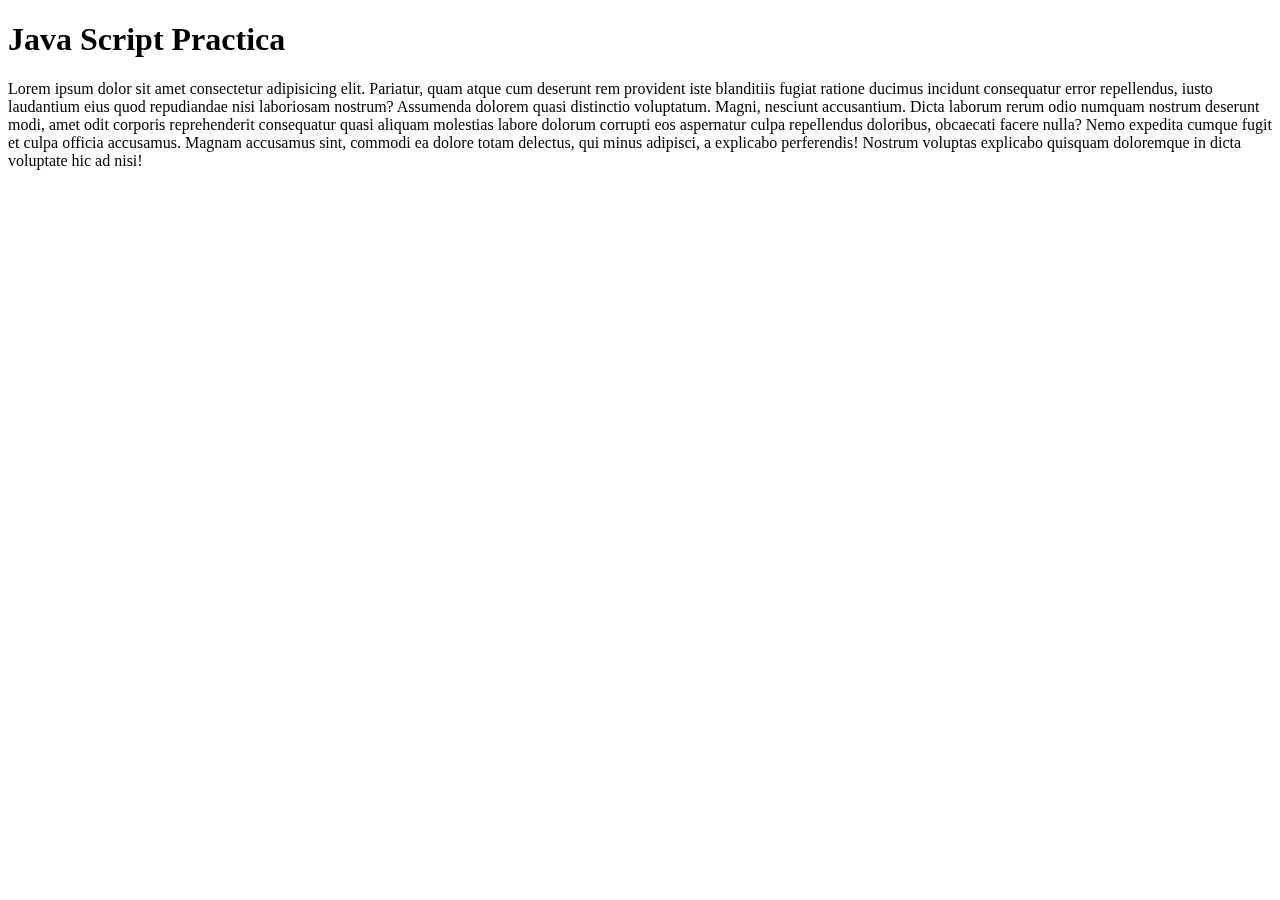
==== practice/index.html @ 8fb57948 "add practice project" ====
<!DOCTYPE html>
<html lang="en">
<head>
    <meta charset="UTF-8">
    <meta http-equiv="X-UA-Compatible" content="IE=edge">
    <meta name="viewport" content="width=device-width, initial-scale=1.0">
    <link rel="stylesheet" href="css/module.css">
    <link href="https://cdn.jsdelivr.net/npm/bootstrap@5.1.1/dist/css/bootstrap.min.css" rel="stylesheet" integrity="sha384-F3w7mX95PdgyTmZZMECAngseQB83DfGTowi0iMjiWaeVhAn4FJkqJByhZMI3AhiU" crossorigin="anonymous"> 
    <title>JS Практика</title>
</head>
<body>
    
<div class="container">
    <h1>Java Script Practica</h1>
    <p>Lorem ipsum dolor sit amet consectetur adipisicing elit. Pariatur, quam atque cum deserunt rem provident iste blanditiis fugiat ratione ducimus incidunt consequatur error repellendus, iusto laudantium eius quod repudiandae nisi laboriosam nostrum? Assumenda dolorem quasi distinctio voluptatum. Magni, nesciunt accusantium. Dicta laborum rerum odio numquam nostrum deserunt modi, amet odit corporis reprehenderit consequatur quasi aliquam molestias labore dolorum corrupti eos aspernatur culpa repellendus doloribus, obcaecati facere nulla? Nemo expedita cumque fugit et culpa officia accusamus. Magnam accusamus sint, commodi ea dolore totam delectus, qui minus adipisci, a explicabo perferendis! Nostrum voluptas explicabo quisquam doloremque in dicta voluptate hic ad nisi!</p>

</div>

<script src="base.js"></script>
<script src="plugins/module.js"></script>
<script src="index.js"></script>
</body>
</html>
---- practice/css/module.css ----
.vmodal {}

.vmodal.open .modal-overlay,
.vmodal.open .modal-window {
    opacity: 1;
    z-index: 1000;
}

.vmodal.hide .modal-overlay,
.vmodal.hide .modal-window {
    opacity: 1;
    z-index: 1000;
}

.vmodal.open .modal-window {
    transform: translateY(100px);
}

.vmodal.open .modal-overlay {
    background: rgba(0, 0, 0, .5);
}

.vmodal.hide .modal-window {
    transform: translateY(-200px);
}

.vmodal.hide .modal-overlay {
    background: rgba(0, 0, 0, 0);
}


.modal-window, .modal-overlay {
    opacity: 0;
    z-index: -1;
}

.modal-overlay {
    position: fixed;
    top: 0;
    right: 0;
    left: 0;
    bottom: 0;
    background: rgba(0, 0, 0, 0);
    transition: background .2s ease-in;
}

.modal-window {
    width: 600px;
    border-radius: 5px;
    background: #fff;
    margin: 0 auto;
    transform: translateY(-200px);
    transition: transform .2s ease-in;
}

.modal-header {
    padding: 5px 10px;
    display: flex;
    justify-content: space-between;
    border-bottom: 1px solid #eee;
}

.modal-title {
    font-size: 1.5rem;
}

.modal-close {
    cursor: pointer;
}

.modal-body {
    padding: 10px;
}

.modal-body p {
    margin: 0 5px;
}

.modal-footer {
    padding: 5px 10px;
    border-top: 1px solid #eee;
}
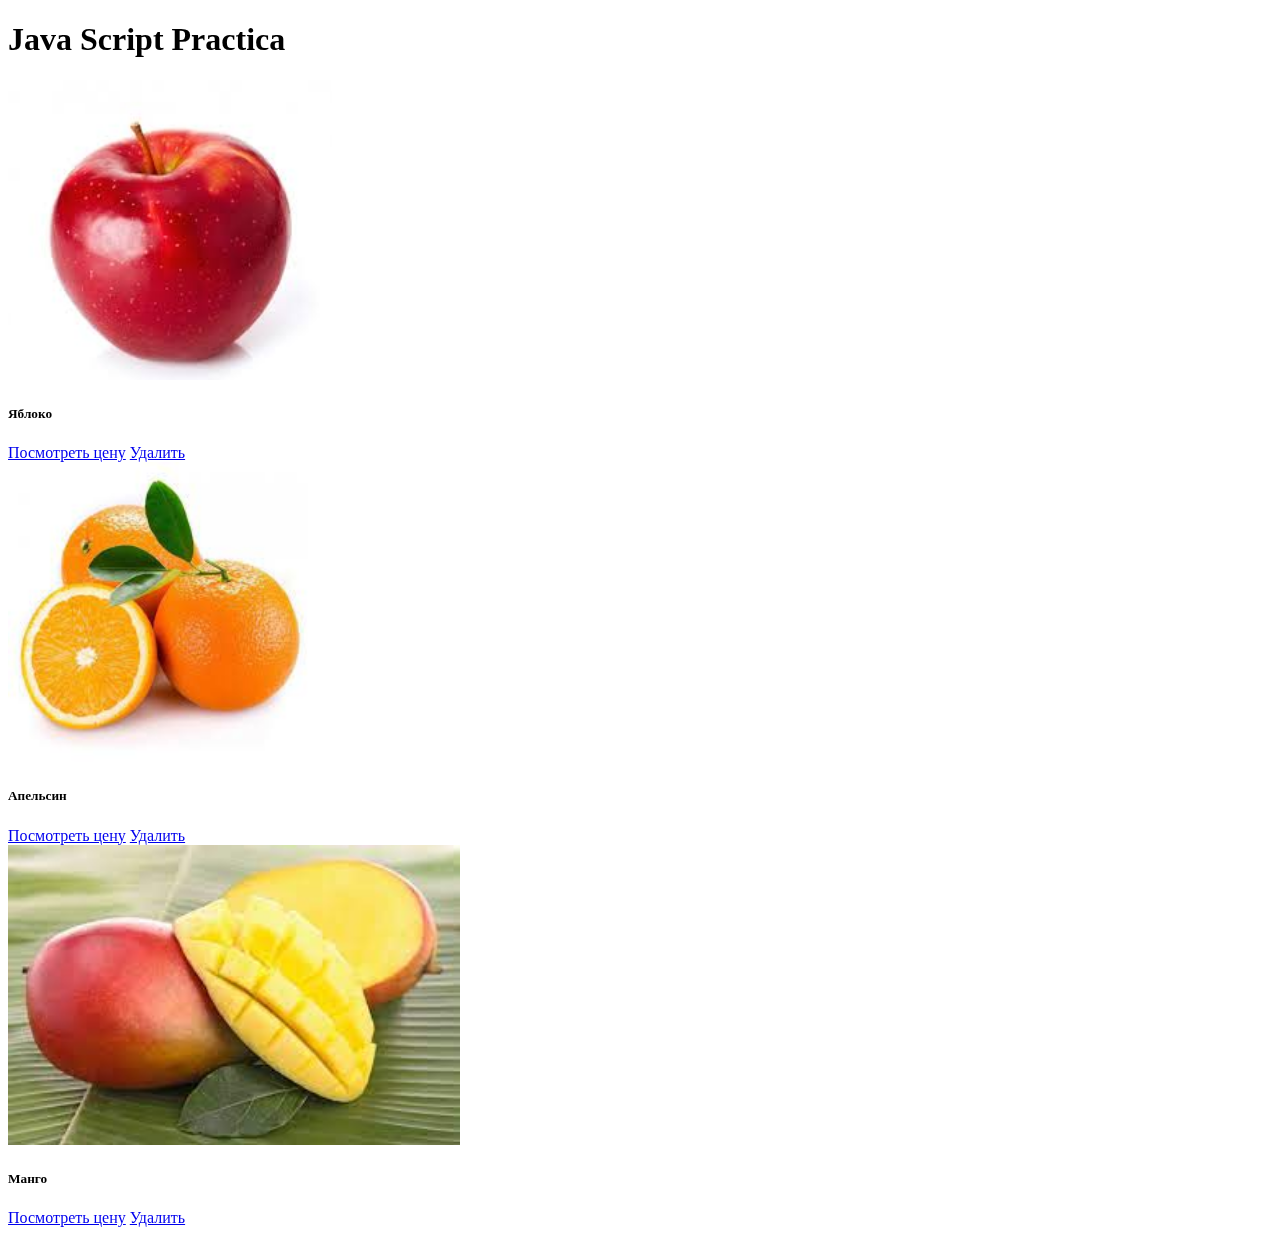
==== commit 6c0b33ed: "second day of training" ====
--- a/practice/index.html
+++ b/practice/index.html
@@ -1,23 +1,57 @@
 <!DOCTYPE html>
 <html lang="en">
+
 <head>
     <meta charset="UTF-8">
     <meta http-equiv="X-UA-Compatible" content="IE=edge">
     <meta name="viewport" content="width=device-width, initial-scale=1.0">
     <link rel="stylesheet" href="css/module.css">
-    <link href="https://cdn.jsdelivr.net/npm/bootstrap@5.1.1/dist/css/bootstrap.min.css" rel="stylesheet" integrity="sha384-F3w7mX95PdgyTmZZMECAngseQB83DfGTowi0iMjiWaeVhAn4FJkqJByhZMI3AhiU" crossorigin="anonymous"> 
+    <link href="https://cdn.jsdelivr.net/npm/bootstrap@5.1.1/dist/css/bootstrap.min.css" rel="stylesheet"
+        integrity="sha384-F3w7mX95PdgyTmZZMECAngseQB83DfGTowi0iMjiWaeVhAn4FJkqJByhZMI3AhiU" crossorigin="anonymous">
     <title>JS Практика</title>
 </head>
+
 <body>
-    
-<div class="container">
-    <h1>Java Script Practica</h1>
-    <p>Lorem ipsum dolor sit amet consectetur adipisicing elit. Pariatur, quam atque cum deserunt rem provident iste blanditiis fugiat ratione ducimus incidunt consequatur error repellendus, iusto laudantium eius quod repudiandae nisi laboriosam nostrum? Assumenda dolorem quasi distinctio voluptatum. Magni, nesciunt accusantium. Dicta laborum rerum odio numquam nostrum deserunt modi, amet odit corporis reprehenderit consequatur quasi aliquam molestias labore dolorum corrupti eos aspernatur culpa repellendus doloribus, obcaecati facere nulla? Nemo expedita cumque fugit et culpa officia accusamus. Magnam accusamus sint, commodi ea dolore totam delectus, qui minus adipisci, a explicabo perferendis! Nostrum voluptas explicabo quisquam doloremque in dicta voluptate hic ad nisi!</p>
 
-</div>
+    <div class="container">
+        <h1>Java Script Practica</h1>
+        <div class="row">
+            <div class="col">
+                <div class="card">
+                    <img class="card-img-top" style="height: 300px;" src="[data-uri]">
+                    <div class="card-body">
+                        <h5 class="card-title">Яблоко</h5>
+                        <a href="#" class="btn btn-primary">Посмотреть цену</a>
+                        <a href="#" class="btn btn-danger">Удалить</a>
+                    </div>
+                </div>
+            </div>
+            <div class="col">
+                <div class="card">
+                    <img class="card-img-top" style="height: 300px;" src="[data-uri]">
+                    <div class="card-body">
+                        <h5 class="card-title">Апельсин</h5>
+                        <a href="#" class="btn btn-primary">Посмотреть цену</a>
+                        <a href="#" class="btn btn-danger">Удалить</a>
+                    </div>
+                </div>
+            </div>
+            <div class="col">
+                <div class="card">
+                    <img class="card-img-top" style="height: 300px;" src="[data-uri]">
+                    <div class="card-body">
+                        <h5 class="card-title">Манго</h5>
+                        <a href="#" class="btn btn-primary">Посмотреть цену</a>
+                        <a href="#" class="btn btn-danger">Удалить</a>
+                    </div>
+                </div>
+            </div>
+        </div>
+    </div>
 
-<script src="base.js"></script>
-<script src="plugins/module.js"></script>
-<script src="index.js"></script>
+    <script src="base.js"></script>
+    <script src="plugins/module.js"></script>
+    <script src="index.js"></script>
 </body>
+
 </html>